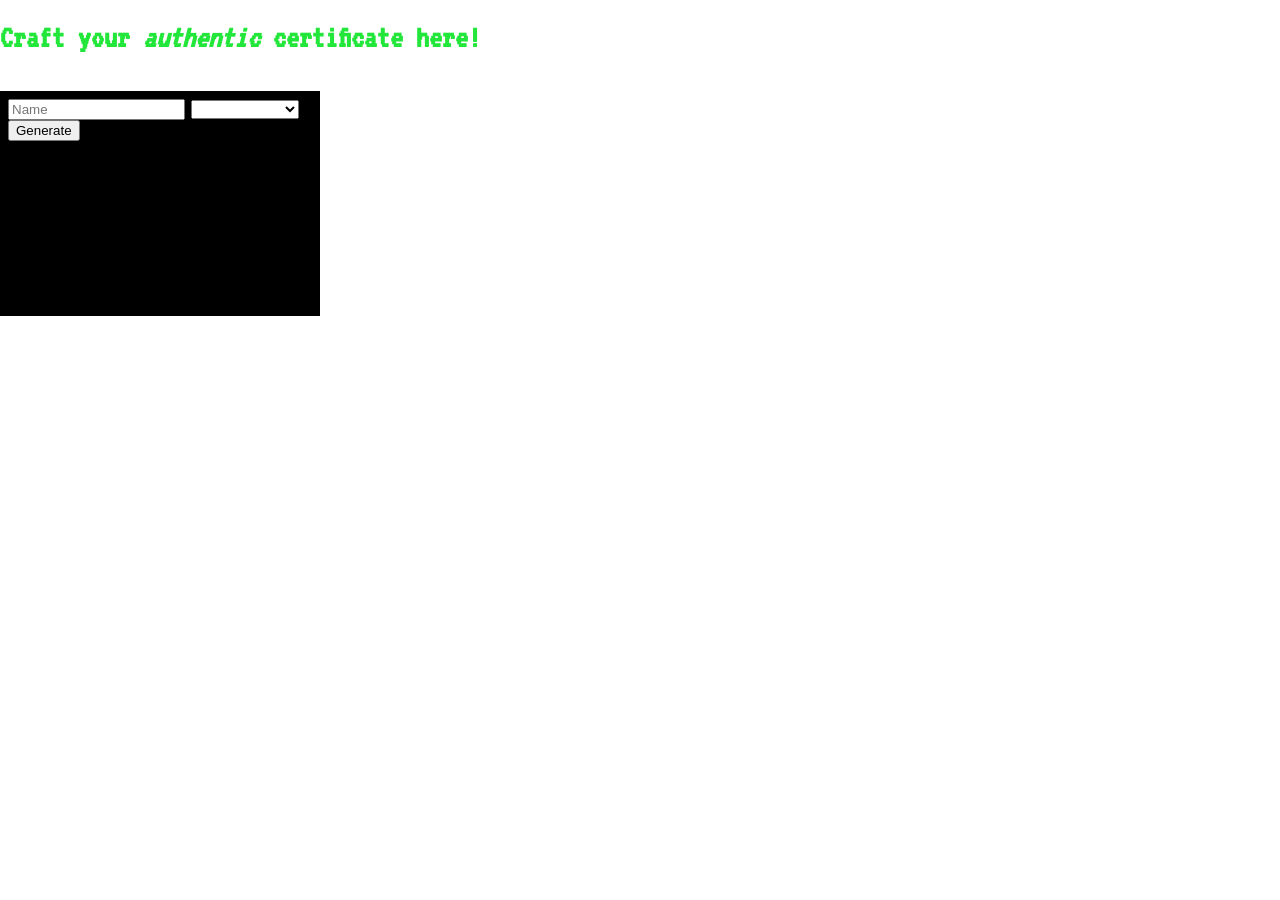
==== index.html @ ff7fe063 "ew" ====
<!DOCTYPE html>
<html lang="en">

<head>
    <meta charset="UTF-8">
    <meta name="viewport" content="width=device-width, initial-scale=1.0">
    <title>Certificate Forge 🛠</title>
    <link rel="stylesheet" href="apps.css">
    <script src="apps.js"></script>
</head>

<body>
    <h1>
        Craft your <em>authentic</em> certificate here!
    </h1>
    <br>
<div class="pagewrapper">

    <section class="left">

        <div class="certificate " id="certificate">
            <span id="nameOutput" class="visible"></span>
            <span id="info"></span>
        </div>

    </section>

    <section class="right">

        <form action="" id="myForm">

            <input type="text" name="name" id="name" placeholder="Name">
    
            <select name="type" id="type">
                <option value="A"></option>
                <option value="B">Winner</option>
                <option value="C">Loser</option>
                <option value="D">Dragon Slayer</option>
            </select>
            <input type="submit" value="Generate">
    
        </form>
        
    </section>

</div>  


</body>

</html>
---- apps.css ----
@import url('https://fonts.googleapis.com/css2?family=VT323&display=swap');

body {
    background-color: rgb(255, 255, 255);
    font-family: VT323;
    color: #00e21add;
    margin: 0;
}

* {
    box-sizing: border-box;
}

div>.info {
    color: red;
}

.pagewrapper {
    display: flex;
    height: 25vh;
    flex-direction: row-reverse;
}

.left {
    width: 75vw;
    padding: 1em;
}

.right {
    width: 25vw;
    background-color: rgb(0, 0, 0);
    padding: .5em;
    border-width: 1em;
    border-color: white;
}

.number1 {
    display: flex;
    background-image: url("/images/Placeholder.jpg");
    height: 100vH;
    width: 100em;
    background-repeat: no-repeat;
    justify-content: center;
    align-content: center;

}

.number2 {}

.number3 {}

.number4 {}
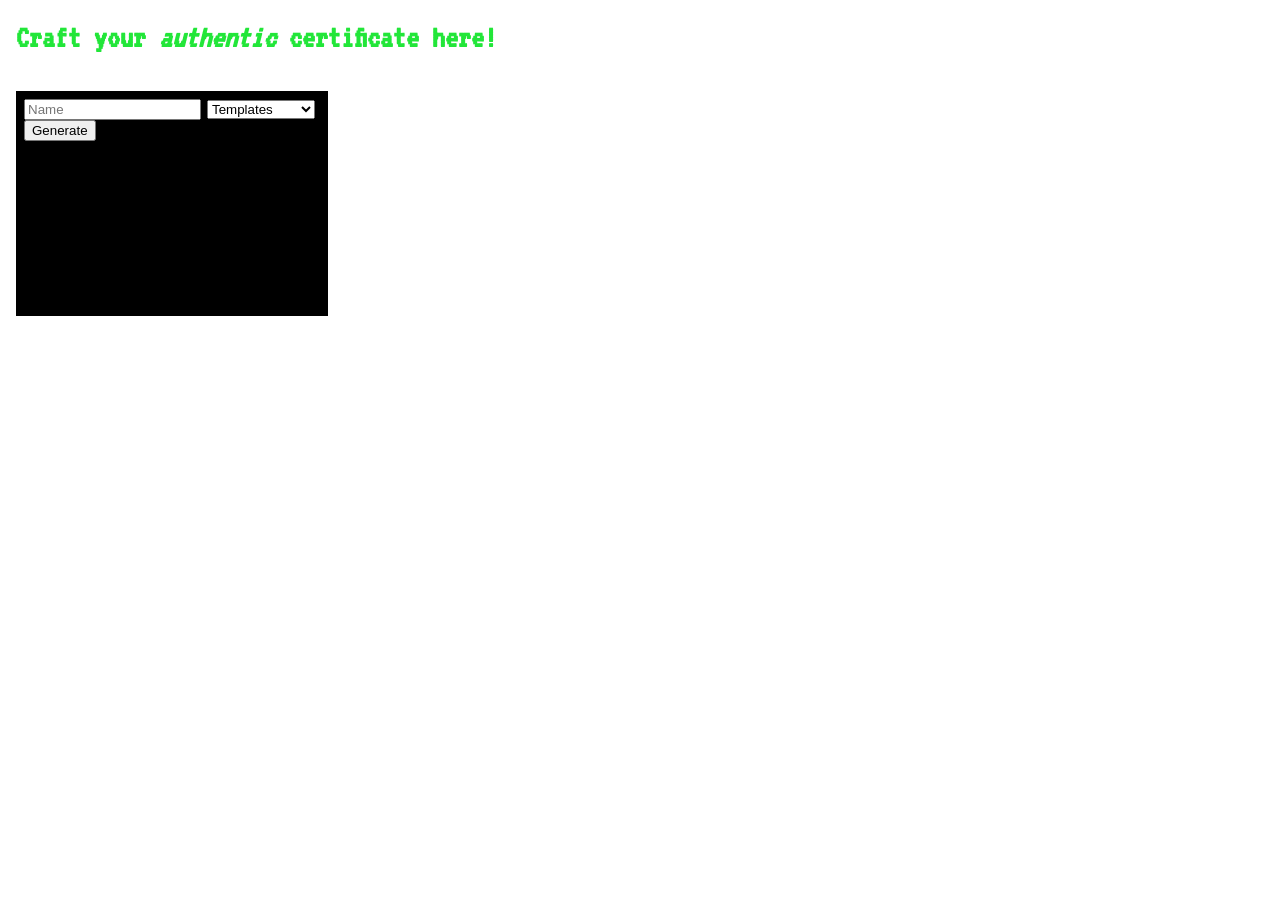
==== commit 3ac10f40: "FUCK YEAHHHHHHHH" ====
--- a/index.html
+++ b/index.html
@@ -7,6 +7,7 @@
     <title>Certificate Forge 🛠</title>
     <link rel="stylesheet" href="apps.css">
     <script src="apps.js"></script>
+    <script>alert("Print this landscape and include backgorund image por flavor.")</script>
 </head>
 
 <body>
@@ -14,36 +15,36 @@
         Craft your <em>authentic</em> certificate here!
     </h1>
     <br>
-<div class="pagewrapper">
+    <div class="pagewrapper">
 
-    <section class="left">
+        <section class="left">
 
-        <div class="certificate " id="certificate">
-            <span id="nameOutput" class="visible"></span>
-            <span id="info"></span>
-        </div>
+            <div class="certificate " id="certificate">
+                <span id="nameOutput" class="thisShitBetterMove"></span>
+                <span id="info" class="fuckOff">test</span>
+            </div>
 
-    </section>
+        </section>
 
-    <section class="right">
+        <section class="right">
 
-        <form action="" id="myForm">
+            <form action="" id="myForm">
 
-            <input type="text" name="name" id="name" placeholder="Name">
-    
-            <select name="type" id="type">
-                <option value="A"></option>
-                <option value="B">Winner</option>
-                <option value="C">Loser</option>
-                <option value="D">Dragon Slayer</option>
-            </select>
-            <input type="submit" value="Generate">
-    
-        </form>
-        
-    </section>
+                <input type="text" name="name" id="name" placeholder="Name">
 
-</div>  
+                <select name="type" id="type">
+                    <option value="A">Templates</option>
+                    <option value="B">Winner</option>
+                    <option value="C">Loser</option>
+                    <option value="D">Dragon Slayer</option>
+                </select>
+                <input type="submit" value="Generate">
+
+            </form>
+
+        </section>
+
+    </div>
 
 
 </body>
--- a/apps.css
+++ b/apps.css
@@ -4,7 +4,7 @@
     background-color: rgb(255, 255, 255);
     font-family: VT323;
     color: #00e21add;
-    margin: 0;
+    margin: 1em;
 }
 
 * {
@@ -12,7 +12,7 @@
 }
 
 div>.info {
-    color: red;
+    color: rgb(255, 247, 247);
 }
 
 .pagewrapper {
@@ -31,22 +31,76 @@
     background-color: rgb(0, 0, 0);
     padding: .5em;
     border-width: 1em;
-    border-color: white;
 }
 
-.number1 {
+.number2 {
     display: flex;
-    background-image: url("/images/Placeholder.jpg");
+    background-image: url("/images/Worldstar.jpg");
     height: 100vH;
     width: 100em;
     background-repeat: no-repeat;
     justify-content: center;
     align-content: center;
-
 }
 
-.number2 {}
+.number3 {
+    display: flex;
+    background-image: url("/images/Wasted.jpg");
+    height: 100vH;
+    width: 100em;
+    background-repeat: no-repeat;
+    justify-content: center;
+    align-content: center;
+}
 
-.number3 {}
+.number4 {
+    display: flex;
+    background-image: url("/images/Dragon\ \(1\).jpg");
+    height: 100vH;
+    width: 100em;
+    background-repeat: no-repeat;
+    justify-content: center;
+    align-content: center;
+}
 
-.number4 {}+div>.fuckOff {
+    color: rgb(255, 255, 255);
+    opacity: 0;
+}
+
+div>.pagewrapper {
+    display: flex;
+}
+
+div>.thisShitBetterMove {
+    color: rgb(255, 162, 0);
+    display: flex;
+    justify-content: center;
+    align-items: center;
+    font-size: 10em;
+    padding-top: 1em;
+    padding-right: 1.5em;
+    padding-bottom: .5em;
+}
+
+@media print {
+    #myForm {
+        display: none;
+    }
+
+    .right {
+        display: none;
+    }
+
+    h1 {
+        display:none;
+    }
+
+    .certificate{
+        justify-content:center;
+        align-content:center;
+    }
+    .left{
+        width: 100%;
+    }
+}
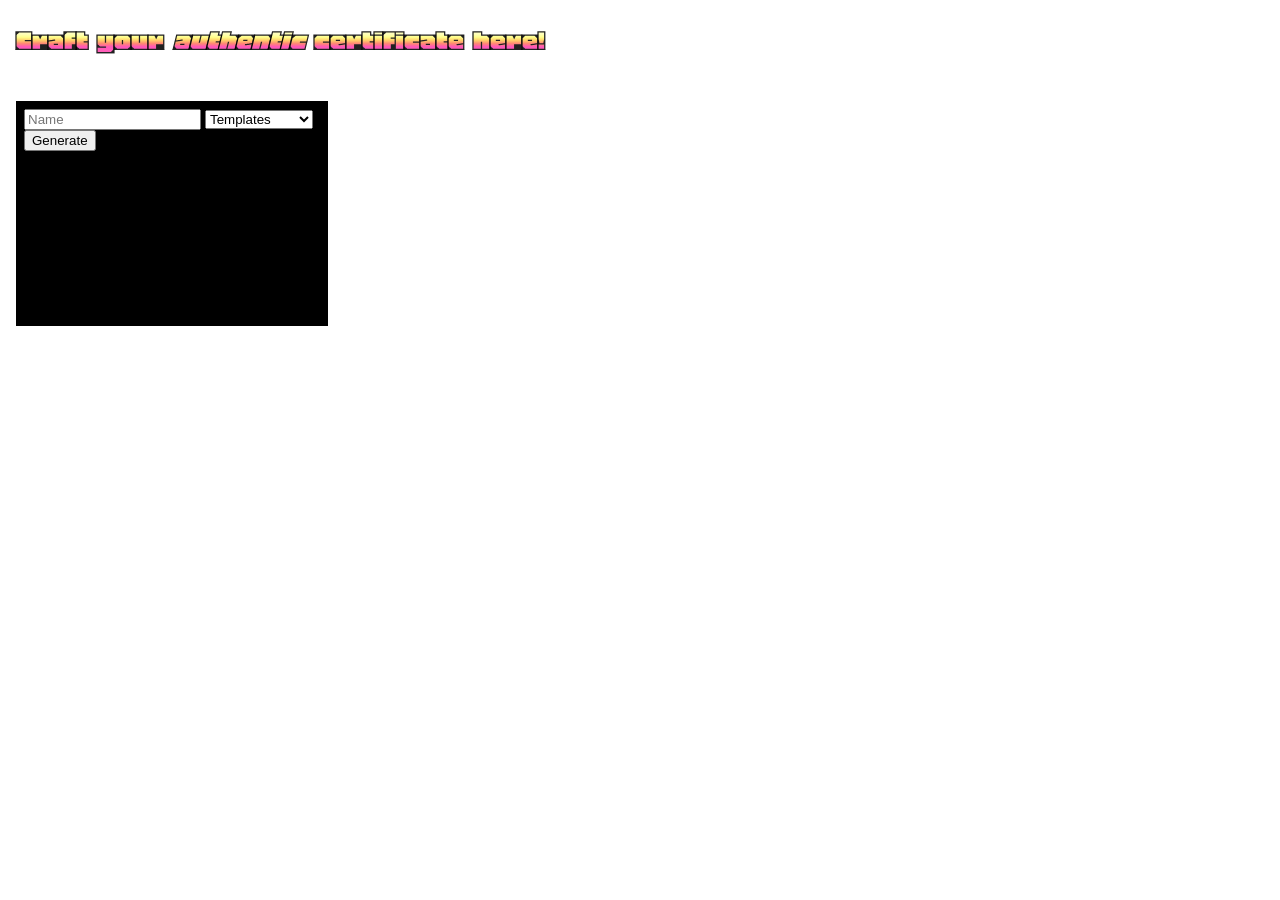
==== commit 7ebc8b30: "font fun" ====
--- a/index.html
+++ b/index.html
@@ -7,7 +7,7 @@
     <title>Certificate Forge 🛠</title>
     <link rel="stylesheet" href="apps.css">
     <script src="apps.js"></script>
-    <script>alert("Print this landscape and include backgorund image por flavor.")</script>
+    <script>alert("DON'T FORGET TO PRINT IN LANDSCAPE AND INCLUDE BACKGROUND IMAGES POR FLAVOR.")</script>
 </head>
 
 <body>
--- a/apps.css
+++ b/apps.css
@@ -1,10 +1,11 @@
 @import url('https://fonts.googleapis.com/css2?family=VT323&display=swap');
-
+@import url('https://fonts.googleapis.com/css2?family=Honk&display=swap');
 body {
     background-color: rgb(255, 255, 255);
-    font-family: VT323;
+    font-family: Honk;
     color: #00e21add;
     margin: 1em;
+    font-size: 1em;
 }
 
 * {
@@ -55,7 +56,7 @@
 
 .number4 {
     display: flex;
-    background-image: url("/images/Dragon\ \(1\).jpg");
+    background-image: url("/images/Elvarg.jpg");
     height: 100vH;
     width: 100em;
     background-repeat: no-repeat;
@@ -73,14 +74,15 @@
 }
 
 div>.thisShitBetterMove {
-    color: rgb(255, 162, 0);
+    color: rgb(0, 0, 0);
     display: flex;
     justify-content: center;
     align-items: center;
-    font-size: 10em;
+    font-size: 7em;
     padding-top: 1em;
     padding-right: 1.5em;
     padding-bottom: .5em;
+    font-family: VT323;
 }
 
 @media print {
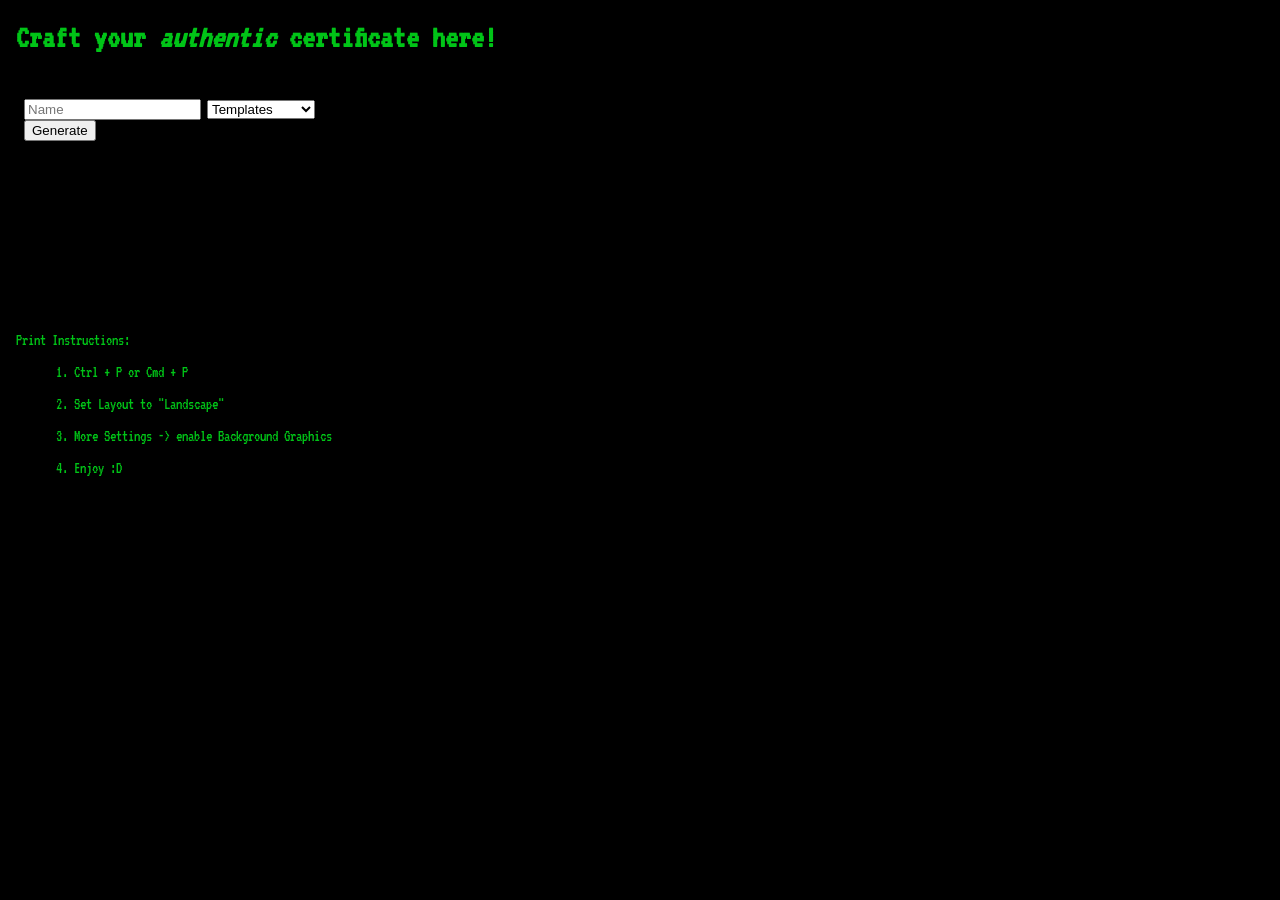
==== commit 3d62e991: "worldstar baby" ====
--- a/index.html
+++ b/index.html
@@ -45,7 +45,20 @@
         </section>
 
     </div>
-
+    <p>Print Instructions:
+    <ul>
+        1. Ctrl + P or Cmd + P
+    </ul>
+    <ul>
+        2. Set Layout to "Landscape"
+    </ul>
+    <ul>
+        3. More Settings -> enable Background Graphics
+    </ul>
+    <ul>
+        4. Enjoy :D
+    </ul>
+    </p>
 
 </body>
 
--- a/apps.css
+++ b/apps.css
@@ -1,11 +1,10 @@
 @import url('https://fonts.googleapis.com/css2?family=VT323&display=swap');
 @import url('https://fonts.googleapis.com/css2?family=Honk&display=swap');
 body {
-    background-color: rgb(255, 255, 255);
-    font-family: Honk;
+    background-color: rgb(0, 0, 0);
+    font-family: VT323;
     color: #00e21add;
     margin: 1em;
-    font-size: 1em;
 }
 
 * {
@@ -82,7 +81,7 @@
     padding-top: 1em;
     padding-right: 1.5em;
     padding-bottom: .5em;
-    font-family: VT323;
+    font-family: Honk;
 }
 
 @media print {
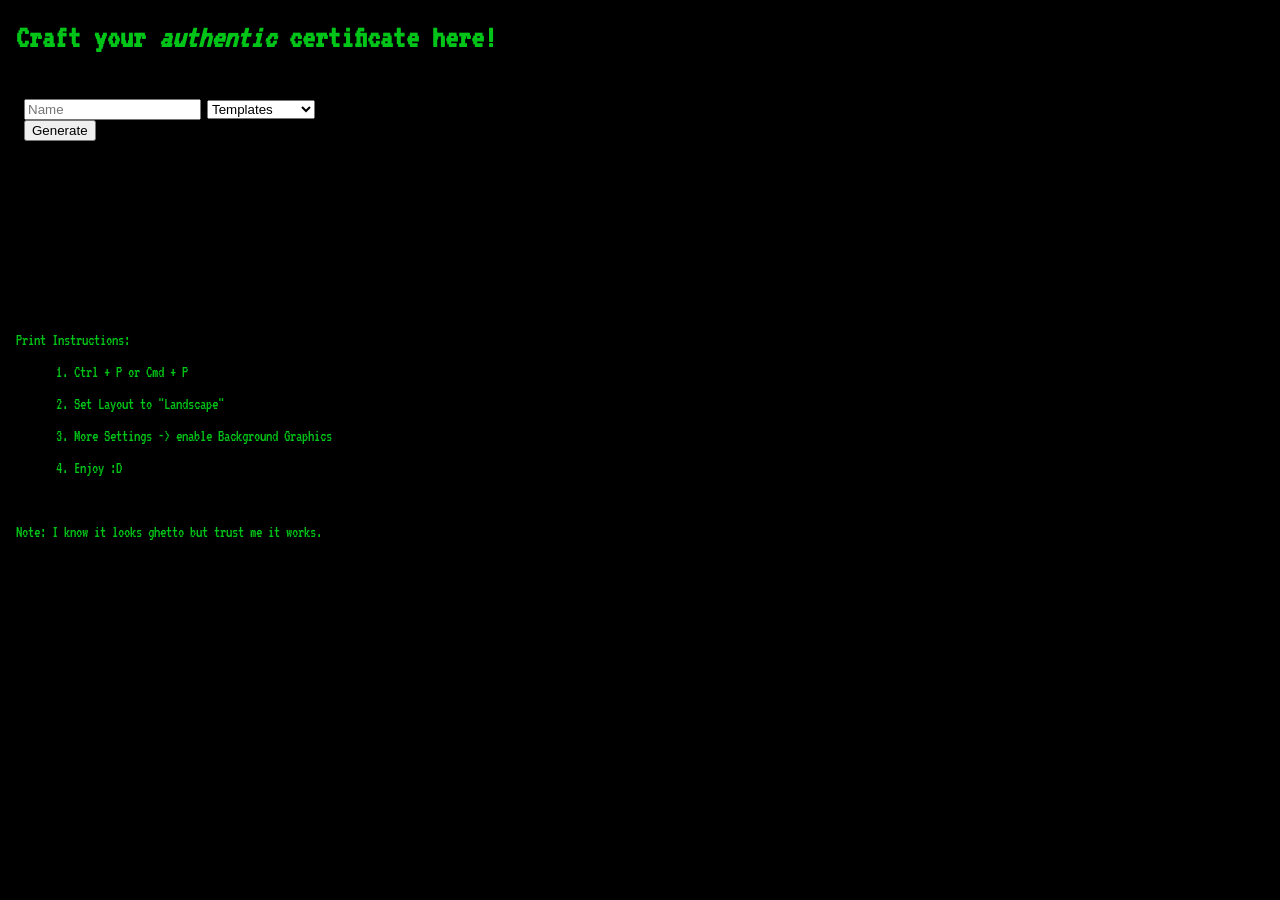
==== commit e1e277ec: "lets fuggin gooo" ====
--- a/index.html
+++ b/index.html
@@ -59,6 +59,10 @@
         4. Enjoy :D
     </ul>
     </p>
+    <br>
+    <p>
+        Note: I know it looks ghetto but trust me it works.
+    </p>
 
 </body>
 
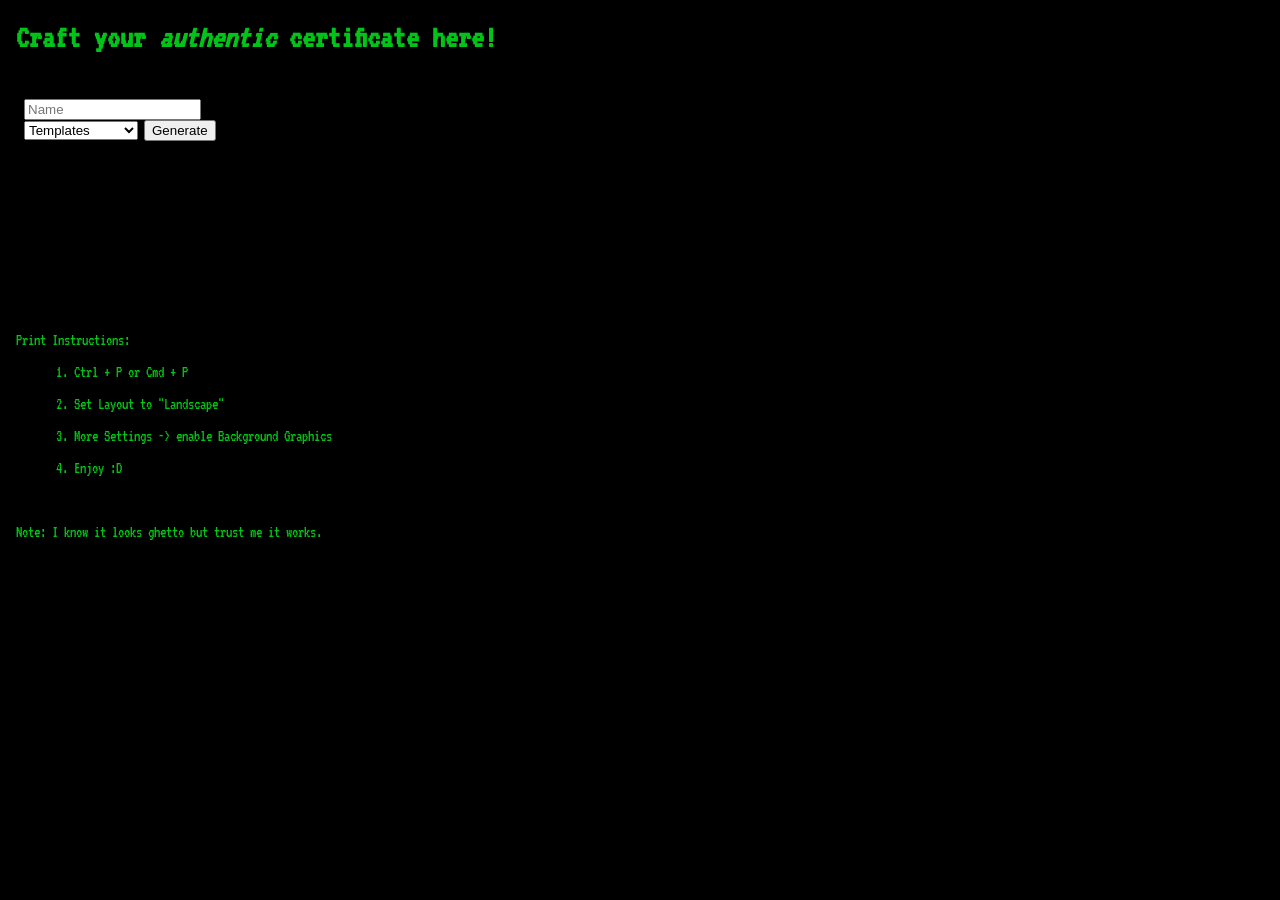
==== commit 066a1b61: "fuck" ====
--- a/index.html
+++ b/index.html
@@ -37,6 +37,7 @@
                     <option value="B">Winner</option>
                     <option value="C">Loser</option>
                     <option value="D">Dragon Slayer</option>
+                    <option value="E">Final Fantasy 2</option>
                 </select>
                 <input type="submit" value="Generate">
 
@@ -45,25 +46,26 @@
         </section>
 
     </div>
-    <p>Print Instructions:
-    <ul>
-        1. Ctrl + P or Cmd + P
-    </ul>
-    <ul>
-        2. Set Layout to "Landscape"
-    </ul>
-    <ul>
-        3. More Settings -> enable Background Graphics
-    </ul>
-    <ul>
-        4. Enjoy :D
-    </ul>
-    </p>
-    <br>
-    <p>
-        Note: I know it looks ghetto but trust me it works.
-    </p>
-
+    <div id="shit">
+        <p>Print Instructions:
+        <ul>
+            1. Ctrl + P or Cmd + P
+        </ul>
+        <ul>
+            2. Set Layout to "Landscape"
+        </ul>
+        <ul>
+            3. More Settings -> enable Background Graphics
+        </ul>
+        <ul>
+            4. Enjoy :D
+        </ul>
+        </p>
+        <br>
+        <p>
+            Note: I know it looks ghetto but trust me it works.
+        </p>
+    </div>
 </body>
 
 </html>
--- a/apps.css
+++ b/apps.css
@@ -1,10 +1,12 @@
 @import url('https://fonts.googleapis.com/css2?family=VT323&display=swap');
 @import url('https://fonts.googleapis.com/css2?family=Honk&display=swap');
+
 body {
     background-color: rgb(0, 0, 0);
     font-family: VT323;
     color: #00e21add;
     margin: 1em;
+    cursor: crosshair;
 }
 
 * {
@@ -63,6 +65,16 @@
     align-content: center;
 }
 
+.number5 {
+    display: flex;
+    background-image: url("/images/ff2.png");
+    height: 100vH;
+    width: 100em;
+    background-repeat: no-repeat;
+    justify-content: center;
+    align-content: center;
+}
+
 div>.fuckOff {
     color: rgb(255, 255, 255);
     opacity: 0;
@@ -78,9 +90,8 @@
     justify-content: center;
     align-items: center;
     font-size: 7em;
-    padding-top: 1em;
+    padding-top: 1.3em;
     padding-right: 1.5em;
-    padding-bottom: .5em;
     font-family: Honk;
 }
 
@@ -94,14 +105,23 @@
     }
 
     h1 {
-        display:none;
+        display: none;
     }
 
-    .certificate{
-        justify-content:center;
-        align-content:center;
+    .certificate {
+        justify-content: center;
+        align-content: center;
     }
-    .left{
+
+    .left {
         width: 100%;
     }
+
+    #shit {
+        display: none;
+    }
+
+    .thisShitBetterMove {
+        padding-bottom: .7em;
+    }
 }
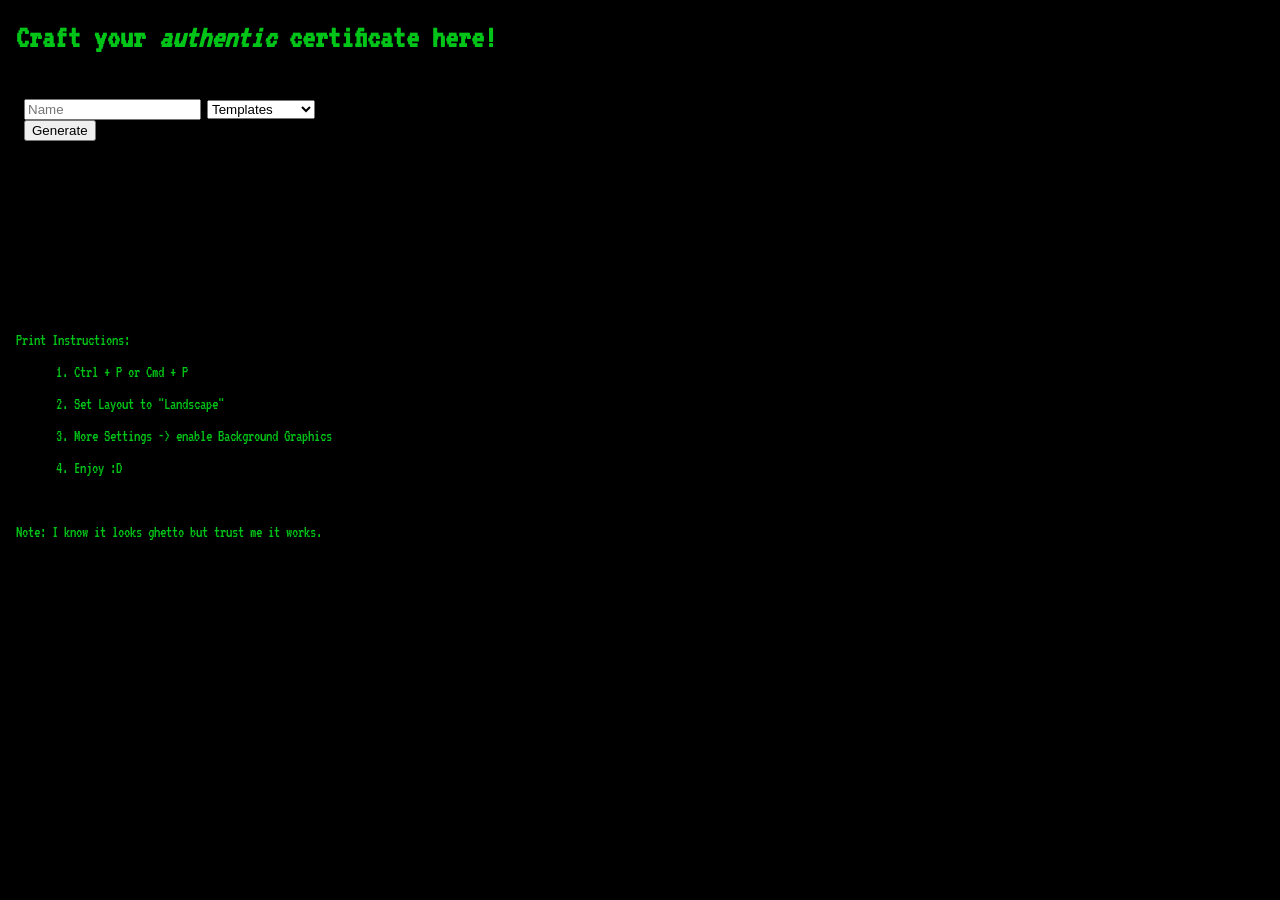
==== commit 7df3d9b8: "faq" ====
--- a/index.html
+++ b/index.html
@@ -8,6 +8,7 @@
     <link rel="stylesheet" href="apps.css">
     <script src="apps.js"></script>
     <script>alert("DON'T FORGET TO PRINT IN LANDSCAPE AND INCLUDE BACKGROUND IMAGES POR FLAVOR.")</script>
+    <script>alert("ALSO UNDER CONSTRUCTION")</script>
 </head>
 
 <body>
@@ -37,7 +38,7 @@
                     <option value="B">Winner</option>
                     <option value="C">Loser</option>
                     <option value="D">Dragon Slayer</option>
-                    <option value="E">Final Fantasy 2</option>
+                    <option value="E">In Progress...</option>
                 </select>
                 <input type="submit" value="Generate">
 
--- a/apps.css
+++ b/apps.css
@@ -67,7 +67,7 @@
 
 .number5 {
     display: flex;
-    background-image: url("/images/ff2.png");
+    background-image: url("/images/finalfantasy2.png");
     height: 100vH;
     width: 100em;
     background-repeat: no-repeat;
@@ -93,6 +93,17 @@
     padding-top: 1.3em;
     padding-right: 1.5em;
     font-family: Honk;
+}
+
+div>.thisShitBetterMove>.number5 {
+    color: rgb(0, 0, 0);
+    display: flex;
+    justify-content: center;
+    align-items: center;
+    font-size: 7em;
+    padding-top: 1.3em;
+    padding-right: 1.5em;
+    font-family: VT323;
 }
 
 @media print {
